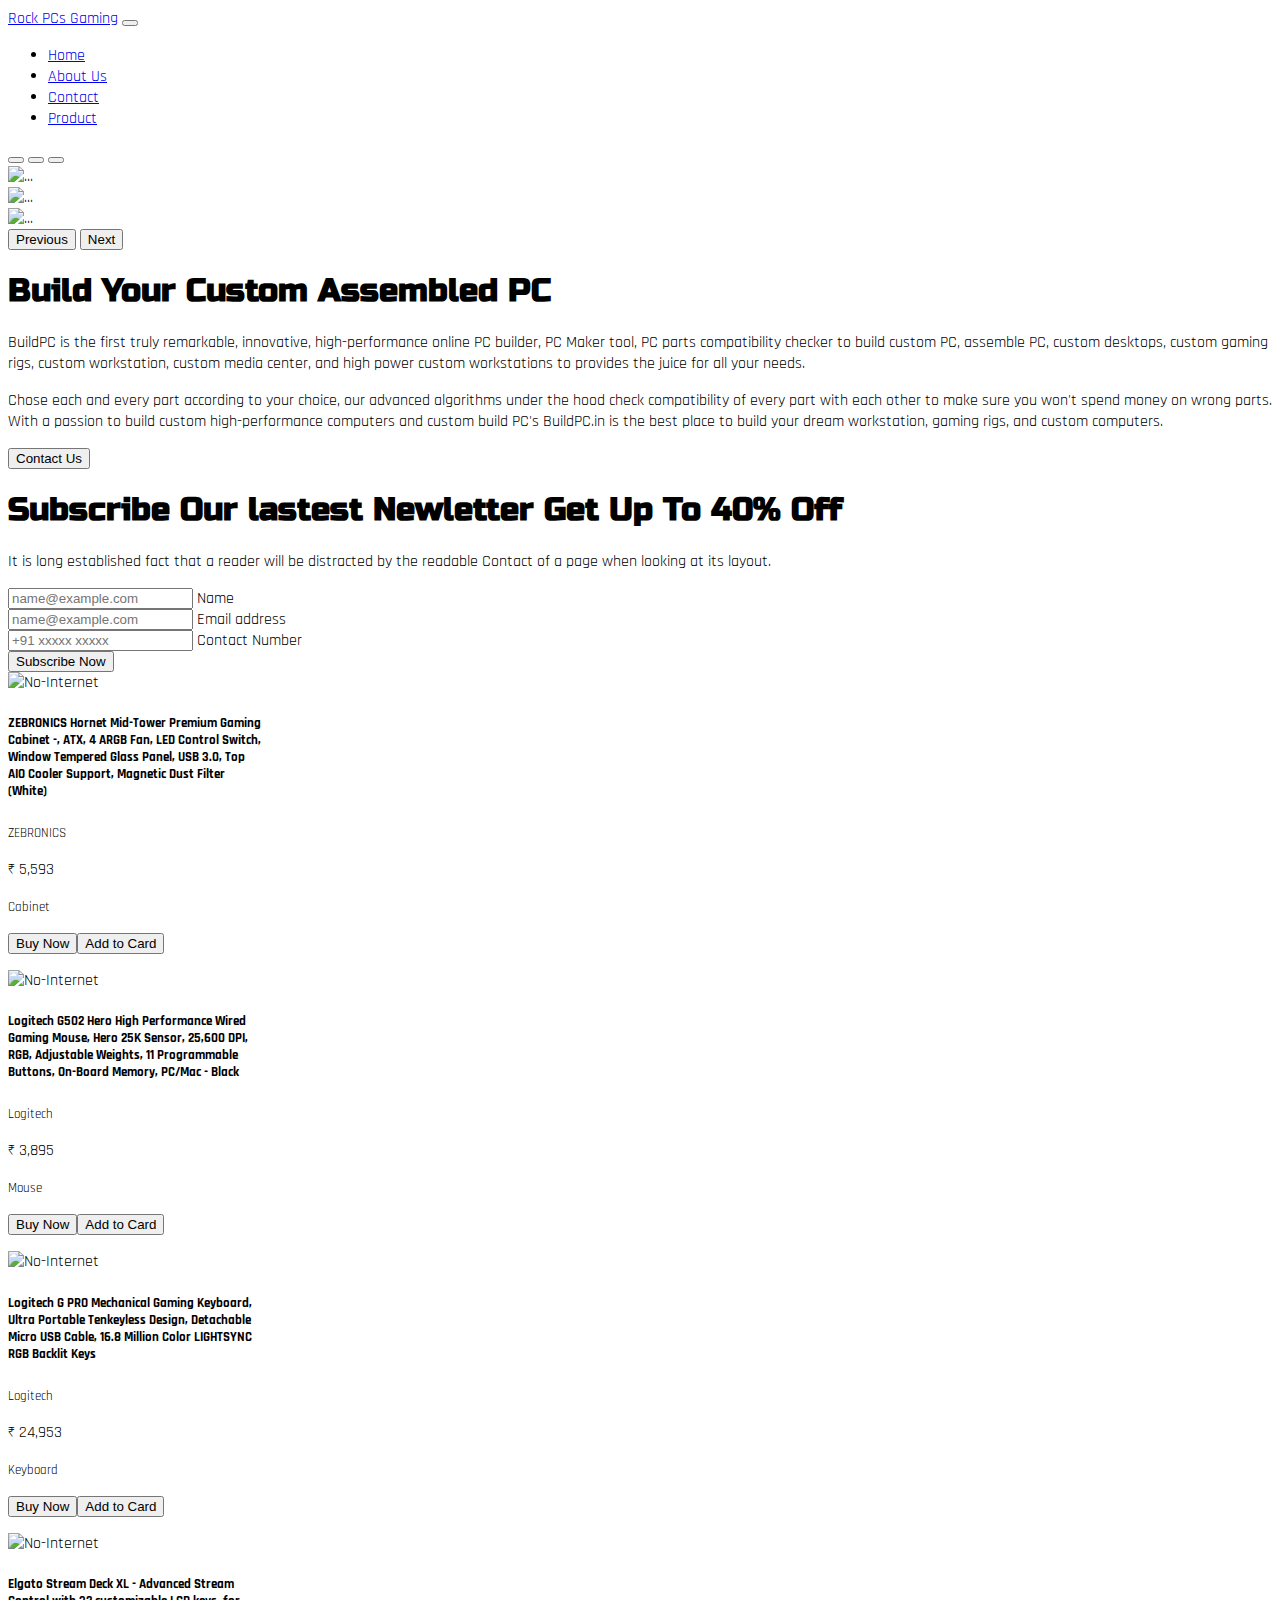
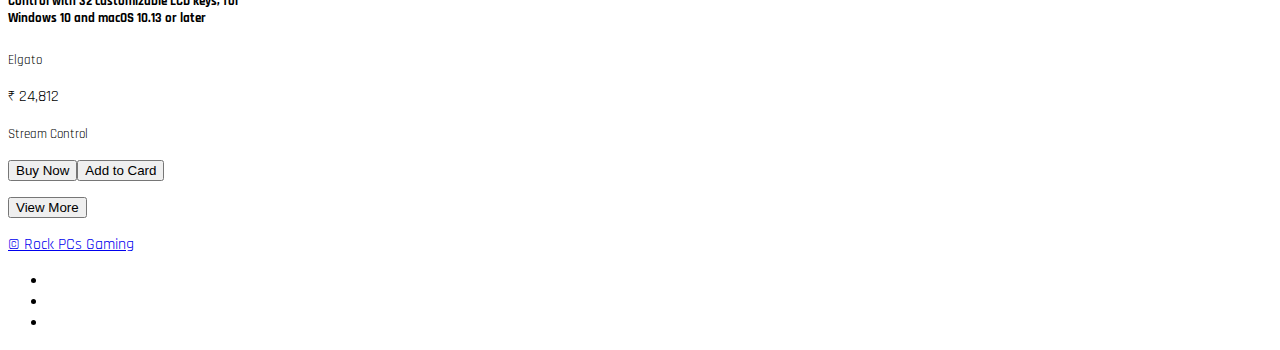
==== index.html @ 3c8e1734 "first commit" ====
<!DOCTYPE html>
<html lang="en">
  <head>
    <meta charset="UTF-8">
    <meta name="viewport" content="width=device-width, initial-scale=1.0">
    <title>Rock PCs Gaming</title>
    <script src="./Script.js"></script>
    <link rel="stylesheet" href="./style.css">
    <link
      href="https://cdn.jsdelivr.net/npm/bootstrap@5.3.2/dist/css/bootstrap.min.css"
      rel="stylesheet"
      integrity="sha384-T3c6CoIi6uLrA9TneNEoa7RxnatzjcDSCmG1MXxSR1GAsXEV/Dwwykc2MPK8M2HN"
      crossorigin="anonymous">
    <script src="https://kit.fontawesome.com/7252e1f112.js"
      crossorigin="anonymous"></script>
    <script
      src="https://cdn.jsdelivr.net/npm/@popperjs/core@2.11.8/dist/umd/popper.min.js"
      integrity="sha384-I7E8VVD/ismYTF4hNIPjVp/Zjvgyol6VFvRkX/vR+Vc4jQkC+hVqc2pM8ODewa9r"
      crossorigin="anonymous"></script>
    <script
      src="https://cdn.jsdelivr.net/npm/bootstrap@5.3.2/dist/js/bootstrap.min.js"
      integrity="sha384-BBtl+eGJRgqQAUMxJ7pMwbEyER4l1g+O15P+16Ep7Q9Q+zqX6gSbd85u4mG4QzX+"
      crossorigin="anonymous"></script>
  </head>
  <body data-bs-theme="dark">
    <header class="sticky-top">
      <nav class="navbar navbar-expand-lg bg-body-tertiary">
        <div class="container-fluid">
          <a class="navbar-brand brandName fs-4" href="./index.html">Rock PCs Gaming</a>
          <button class="navbar-toggler" type="button" data-bs-toggle="collapse"
            data-bs-target="#navbarNav" aria-controls="navbarNav"
            aria-expanded="false" aria-label="Toggle navigation">
            <span class="navbar-toggler-icon"></span>
          </button>
          <div class="collapse navbar-collapse justify-content-end"
            id="navbarNav">
            <ul class="navbar-nav">
              <li class="nav-item">
                <a class="nav-link" href="#homePage">Home</a>
              </li>
              <li class="nav-item">
                <a class="nav-link" href="#aboutUs">About Us</a>
              </li>
              <li class="nav-item">
                <a class="nav-link" href="#contactUs">Contact</a>
              </li>
              <li class="nav-item">
                <a class="nav-link" href="#productList">Product</a>
              </li>
            </ul>
          </div>
        </div>
      </nav>
    </header>
    <main>
      <section id="homePage">
        <div id="carouselExampleIndicators" class="carousel slide mb-4">
          <div class="carousel-indicators">
            <button type="button" data-bs-target="#carouselExampleIndicators"
              data-bs-slide-to="0" class="active" aria-current="true"
              aria-label="Slide 1"></button>
            <button type="button" data-bs-target="#carouselExampleIndicators"
              data-bs-slide-to="1" aria-label="Slide 2"></button>
            <button type="button" data-bs-target="#carouselExampleIndicators"
              data-bs-slide-to="2" aria-label="Slide 3"></button>
          </div>
          <div class="carousel-inner">
            <div class="carousel-item active">
              <img
                src="https://images.unsplash.com/photo-1555680202-c86f0e12f086?ixlib=rb-4.0.3&ixid=M3wxMjA3fDB8MHxwaG90by1wYWdlfHx8fGVufDB8fHx8fA%3D%3D&auto=format&fit=crop&w=1470&q=80"
                class="d-block w-100" alt="...">
            </div>
            <div class="carousel-item">
              <img
                src="https://images.unsplash.com/photo-1603481546579-65d935ba9cdd?ixlib=rb-4.0.3&ixid=M3wxMjA3fDB8MHxwaG90by1wYWdlfHx8fGVufDB8fHx8fA%3D%3D&auto=format&fit=crop&w=1470&q=80"
                class="d-block w-100" alt="...">
            </div>
            <div class="carousel-item">
              <img
                src="https://images.unsplash.com/photo-1555581064-8ce820e50679?ixlib=rb-4.0.3&ixid=M3wxMjA3fDB8MHxwaG90by1wYWdlfHx8fGVufDB8fHx8fA%3D%3D&auto=format&fit=crop&w=1470&q=80"
                class="d-block w-100" alt="...">
            </div>
          </div>
          <button class="carousel-control-prev" type="button"
            data-bs-target="#carouselExampleIndicators" data-bs-slide="prev">
            <span class="carousel-control-prev-icon" aria-hidden="true"></span>
            <span class="visually-hidden">Previous</span>
          </button>
          <button class="carousel-control-next" type="button"
            data-bs-target="#carouselExampleIndicators" data-bs-slide="next">
            <span class="carousel-control-next-icon" aria-hidden="true"></span>
            <span class="visually-hidden">Next</span>
          </button>
        </div>
      </section>
      <section id="aboutUs">
        <div class="container bg-body-tertiary rounded-3 px-4 py-5 mb-4 ">
          <div class="container-fluid py-5">
            <h1 class="display-5 fw-bold importText">Build Your Custom Assembled
              PC</h1>
            <p class="col-md-8 fs-5">BuildPC is the first truly remarkable,
              innovative, high-performance online PC builder, PC Maker tool, PC
              parts compatibility checker to build custom PC, assemble PC,
              custom desktops, custom gaming rigs, custom workstation, custom
              media center, and high power custom workstations to provides the
              juice for all your needs.</p>
            <p class="col-md-8 fs-5">Chose each and every part according to your
              choice, our advanced algorithms under the hood check compatibility
              of every part with each other to make sure you won't spend money
              on wrong parts. With a passion to build custom high-performance
              computers and custom build PC's BuildPC.in is the best place to
              build your dream workstation, gaming rigs, and custom computers.</p>
            <button class="btn btn-primary btn-lg" type="button">Contact Us</button>
          </div>
        </div>
      </section>
      <section id="contactUs">
        <div class="container rounded-3 bg-body-tertiary px-5 py-1 mb-4">
          <div class="row align-items-center g-lg-5 py-5">
            <div class="col-lg-7 text-center text-lg-start">
              <h1
                class="display-5 fw-bold lh-1 text-body-emphasis mb-3 importText">Subscribe
                Our lastest Newletter Get Up To 40% Off</h1>
              <p class="col-lg-10 fs-5">It is long established fact that a
                reader will be distracted by the readable Contact of a page when
                looking at its layout.</p>
            </div>
            <div class="col-md-10 mx-auto col-lg-5">
              <form class="p-4 p-md-5 border rounded-3 bg-body-tertiary">
                <div class="form-floating mb-3">
                  <input type="text" class="form-control" id="floatingInputname"
                    placeholder="name@example.com">
                  <label for="floatingInput">Name</label>
                </div>
                <form class="p-4 p-md-5 border rounded-3 bg-body-tertiary">
                  <div class="form-floating mb-3">
                    <input type="email" class="form-control"
                      id="floatingInputmail" placeholder="name@example.com">
                    <label for="floatingInput">Email address</label>
                  </div>
                  <div class="form-floating mb-3">
                    <input type="text" class="form-control"
                      id="floatingInputnumber" placeholder="+91 xxxxx xxxxx">
                    <label for="floatingPassword">Contact Number</label>
                  </div>
                  <button class="w-100 btn btn-lg btn-primary"
                    onclick="subscriberData()" type="submit">Subscribe Now</button>
                </form>
              </div>
            </div>
          </div>
        </section>
        <section id="productList">
          <div class="container">
            <div class="row justify-content-between" id="alpha">
            </div>
            <div class="my-4 text-end">
              <a href="./product.html"><button class="btn btn-success"> View
                  More </button></a>
            </div>
          </div>
        </section>
      </main>
      <footer>
        <div class="bg-body-tertiary pb-1">
          <div class="container">
            <div
              class="d-flex flex-wrap justify-content-between align-items-center py-3 my-4 border-top">
              <div class="col-md-4 d-flex align-items-center">
                <a href="#homePage"
                  class="mb-3 me-2 mb-md-0 text-body-secondary text-decoration-none lh-1">
                  <p class="mb-3 mb-md-0 text-body-secondary">&copy; Rock PCs
                    Gaming</p>
                </a>
              </div>
              <ul class="nav col-md-4 justify-content-end list-unstyled d-flex">
                <li class="ms-3"><a class="text-body-secondary"
                    href="https://twitter.com/home"><i
                      class="fa-brands fa-twitter magicIcon"
                      style="color: #0081fb;"></i></a></li>
                <li class="ms-3"><a class="text-body-secondary"
                    href="https://twitter.com/home"><i
                      class="fa-brands fa-instagram magicIcon"
                      style="color: #0081fb;"></i></a></li>
                <li class="ms-3"><a class="text-body-secondary"
                    href="https://www.facebook.com/"><i
                      class="fa-brands fa-facebook magicIcon"
                      style="color: #0081fb;"></i></a></li>
              </ul>
            </div>
          </div>
        </footer>
      </body>
    </html>
---- style.css ----
@import url('https://fonts.googleapis.com/css2?family=Rajdhani&family=Russo+One&family=Young+Serif&display=swap');
body{
    font-family: 'Rajdhani', sans-serif !important;
}
.importText{
    font-family: 'Russo One', sans-serif !important;
}
.brandName{
    font-family: 'Rajdhani', sans-serif !important;
}
.magic:hover{
    border-color: #0081fb;
    transition: 0.8s;
    box-shadow: 0px 0px 15px #0081fb;
}
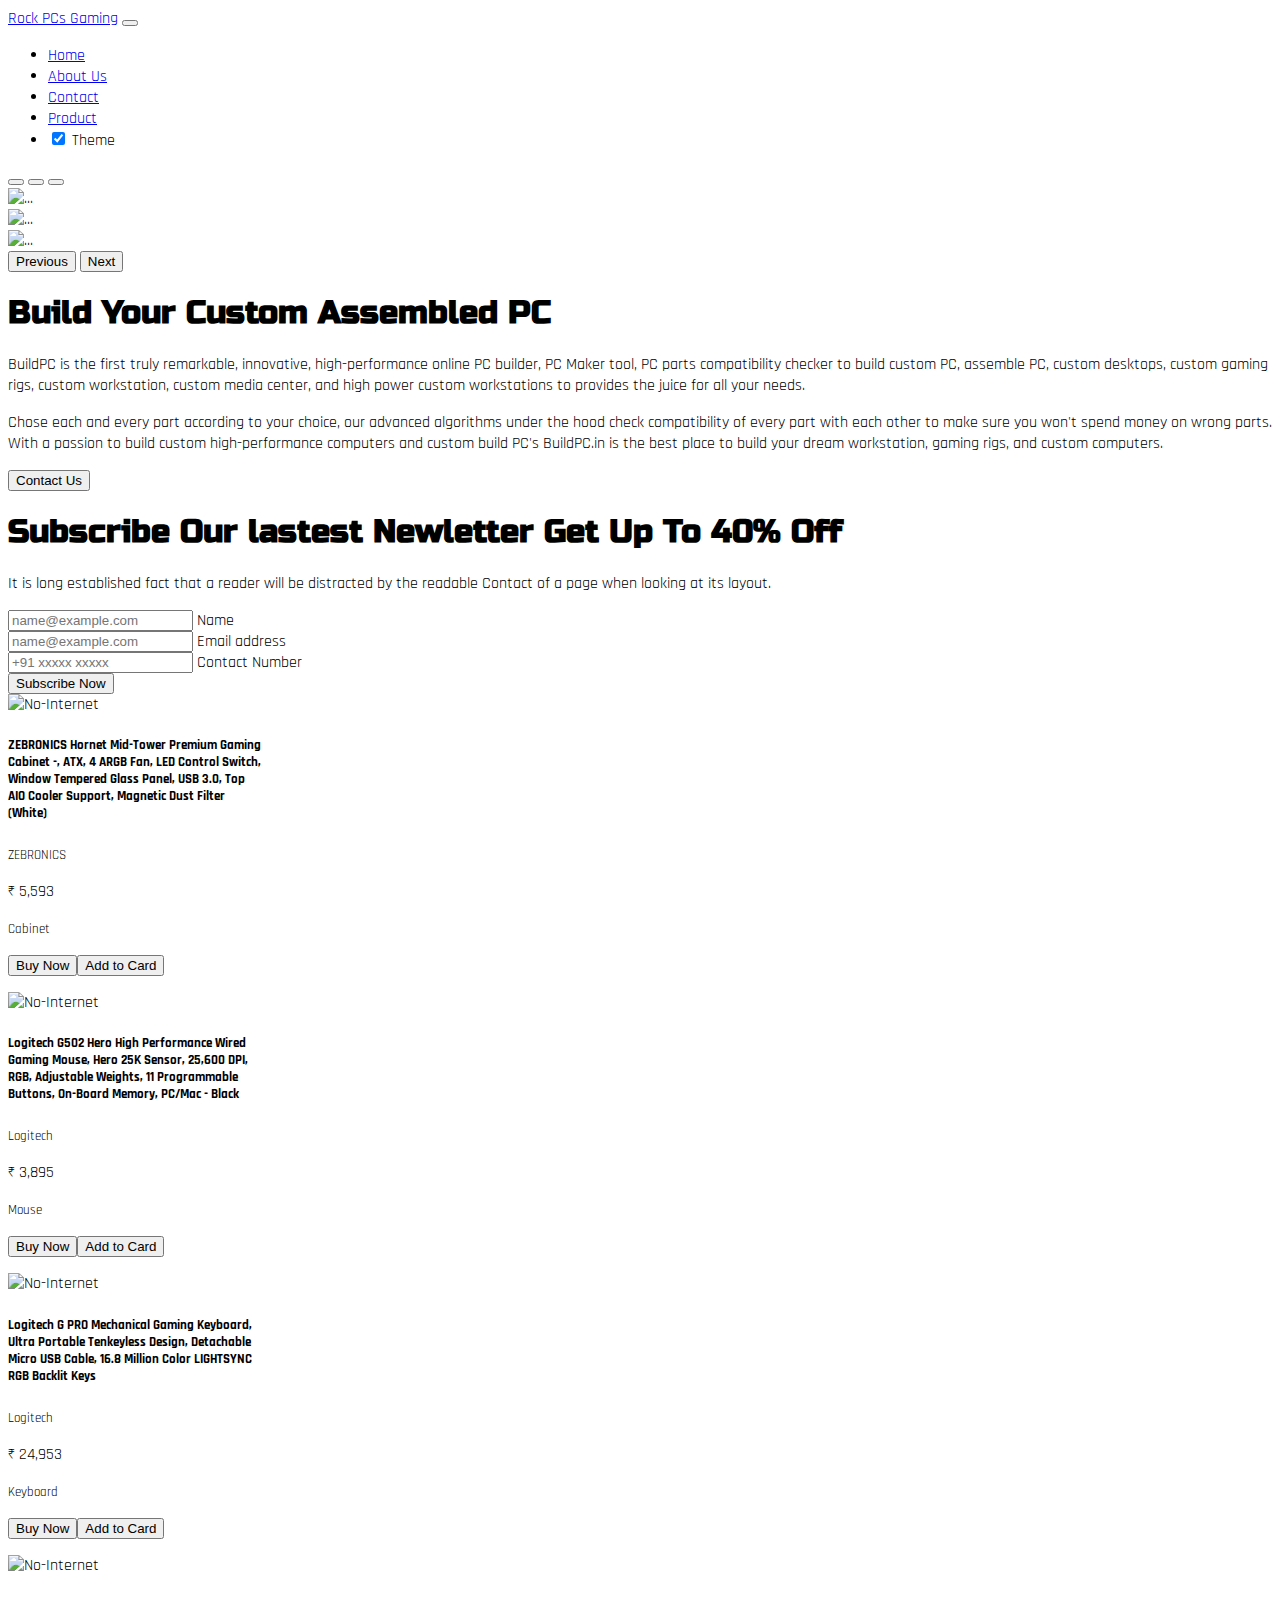
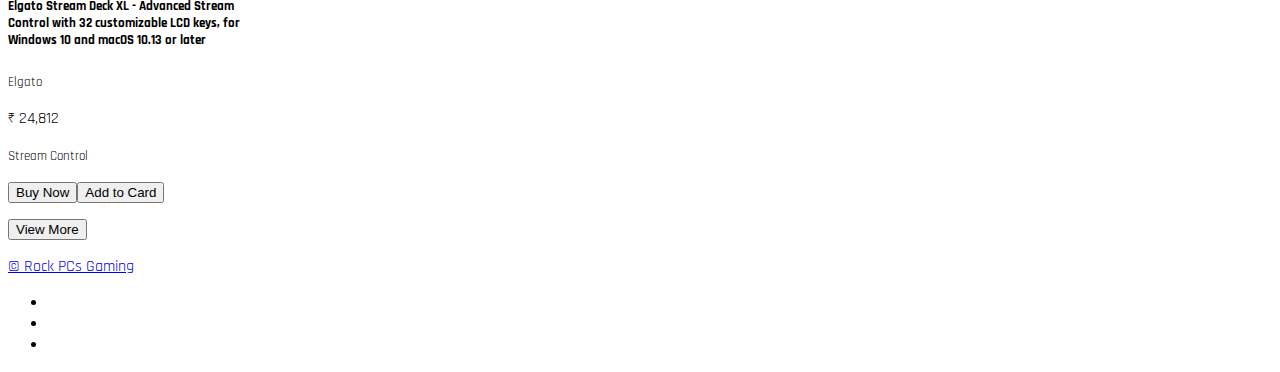
==== commit c1e71c5a: "Theme Changer Updated" ====
--- a/index.html
+++ b/index.html
@@ -1,194 +1,182 @@
 <!DOCTYPE html>
 <html lang="en">
-  <head>
-    <meta charset="UTF-8">
-    <meta name="viewport" content="width=device-width, initial-scale=1.0">
-    <title>Rock PCs Gaming</title>
-    <script src="./Script.js"></script>
-    <link rel="stylesheet" href="./style.css">
-    <link
-      href="https://cdn.jsdelivr.net/npm/bootstrap@5.3.2/dist/css/bootstrap.min.css"
-      rel="stylesheet"
-      integrity="sha384-T3c6CoIi6uLrA9TneNEoa7RxnatzjcDSCmG1MXxSR1GAsXEV/Dwwykc2MPK8M2HN"
-      crossorigin="anonymous">
-    <script src="https://kit.fontawesome.com/7252e1f112.js"
-      crossorigin="anonymous"></script>
-    <script
-      src="https://cdn.jsdelivr.net/npm/@popperjs/core@2.11.8/dist/umd/popper.min.js"
-      integrity="sha384-I7E8VVD/ismYTF4hNIPjVp/Zjvgyol6VFvRkX/vR+Vc4jQkC+hVqc2pM8ODewa9r"
-      crossorigin="anonymous"></script>
-    <script
-      src="https://cdn.jsdelivr.net/npm/bootstrap@5.3.2/dist/js/bootstrap.min.js"
-      integrity="sha384-BBtl+eGJRgqQAUMxJ7pMwbEyER4l1g+O15P+16Ep7Q9Q+zqX6gSbd85u4mG4QzX+"
-      crossorigin="anonymous"></script>
-  </head>
-  <body data-bs-theme="dark">
-    <header class="sticky-top">
-      <nav class="navbar navbar-expand-lg bg-body-tertiary">
-        <div class="container-fluid">
-          <a class="navbar-brand brandName fs-4" href="./index.html">Rock PCs Gaming</a>
-          <button class="navbar-toggler" type="button" data-bs-toggle="collapse"
-            data-bs-target="#navbarNav" aria-controls="navbarNav"
-            aria-expanded="false" aria-label="Toggle navigation">
-            <span class="navbar-toggler-icon"></span>
-          </button>
-          <div class="collapse navbar-collapse justify-content-end"
-            id="navbarNav">
-            <ul class="navbar-nav">
-              <li class="nav-item">
-                <a class="nav-link" href="#homePage">Home</a>
-              </li>
-              <li class="nav-item">
-                <a class="nav-link" href="#aboutUs">About Us</a>
-              </li>
-              <li class="nav-item">
-                <a class="nav-link" href="#contactUs">Contact</a>
-              </li>
-              <li class="nav-item">
-                <a class="nav-link" href="#productList">Product</a>
-              </li>
-            </ul>
+
+<head>
+  <meta charset="UTF-8">
+  <meta name="viewport" content="width=device-width, initial-scale=1.0">
+  <title>Rock PCs Gaming</title>
+  <script src="./Script.js"></script>
+  <link rel="stylesheet" href="./style.css">
+  <link href="https://cdn.jsdelivr.net/npm/bootstrap@5.3.2/dist/css/bootstrap.min.css" rel="stylesheet"
+    integrity="sha384-T3c6CoIi6uLrA9TneNEoa7RxnatzjcDSCmG1MXxSR1GAsXEV/Dwwykc2MPK8M2HN" crossorigin="anonymous">
+  <script src="https://kit.fontawesome.com/7252e1f112.js" crossorigin="anonymous"></script>
+  <script src="https://cdn.jsdelivr.net/npm/@popperjs/core@2.11.8/dist/umd/popper.min.js"
+    integrity="sha384-I7E8VVD/ismYTF4hNIPjVp/Zjvgyol6VFvRkX/vR+Vc4jQkC+hVqc2pM8ODewa9r"
+    crossorigin="anonymous"></script>
+  <script src="https://cdn.jsdelivr.net/npm/bootstrap@5.3.2/dist/js/bootstrap.min.js"
+    integrity="sha384-BBtl+eGJRgqQAUMxJ7pMwbEyER4l1g+O15P+16Ep7Q9Q+zqX6gSbd85u4mG4QzX+"
+    crossorigin="anonymous"></script>
+</head>
+
+<body data-bs-theme="dark">
+  <header class="sticky-top">
+    <nav class="navbar navbar-expand-lg bg-body-tertiary">
+      <div class="container-fluid">
+        <a class="navbar-brand brandName fs-4" href="./index.html">Rock PCs Gaming</a>
+        <button class="navbar-toggler" type="button" data-bs-toggle="collapse" data-bs-target="#navbarNav"
+          aria-controls="navbarNav" aria-expanded="false" aria-label="Toggle navigation">
+          <span class="navbar-toggler-icon"></span>
+        </button>
+        <div class="collapse navbar-collapse justify-content-end" id="navbarNav">
+          <ul class="navbar-nav">
+            <li class="nav-item">
+              <a class="nav-link" href="#homePage">Home</a>
+            </li>
+            <li class="nav-item">
+              <a class="nav-link" href="#aboutUs">About Us</a>
+            </li>
+            <li class="nav-item">
+              <a class="nav-link" href="#contactUs">Contact</a>
+            </li>
+            <li class="nav-item">
+              <a class="nav-link" href="#productList">Product</a>
+            </li>
+            <li class="nav-item">
+              <div class="form-check form-switch mx-4">
+                <input class="form-check-input p-2" role="switch" id="flexSwitchCheckChecked" checked type="checkbox" onclick="changebgtheme()">
+                <label for="flexSwitchCheckChecked">Theme</label>
+              </div>
+            </li>
+          </ul>
+        </div>
+      </div>
+    </nav>
+  </header>
+  <main>
+    <section id="homePage">
+      <div id="carouselExampleIndicators" class="carousel slide mb-4">
+        <div class="carousel-indicators">
+          <button type="button" data-bs-target="#carouselExampleIndicators" data-bs-slide-to="0" class="active"
+            aria-current="true" aria-label="Slide 1"></button>
+          <button type="button" data-bs-target="#carouselExampleIndicators" data-bs-slide-to="1"
+            aria-label="Slide 2"></button>
+          <button type="button" data-bs-target="#carouselExampleIndicators" data-bs-slide-to="2"
+            aria-label="Slide 3"></button>
+        </div>
+        <div class="carousel-inner">
+          <div class="carousel-item active">
+            <img
+              src="https://images.unsplash.com/photo-1555680202-c86f0e12f086?ixlib=rb-4.0.3&ixid=M3wxMjA3fDB8MHxwaG90by1wYWdlfHx8fGVufDB8fHx8fA%3D%3D&auto=format&fit=crop&w=1470&q=80"
+              class="d-block w-100" alt="...">
+          </div>
+          <div class="carousel-item">
+            <img
+              src="https://images.unsplash.com/photo-1603481546579-65d935ba9cdd?ixlib=rb-4.0.3&ixid=M3wxMjA3fDB8MHxwaG90by1wYWdlfHx8fGVufDB8fHx8fA%3D%3D&auto=format&fit=crop&w=1470&q=80"
+              class="d-block w-100" alt="...">
+          </div>
+          <div class="carousel-item">
+            <img
+              src="https://images.unsplash.com/photo-1555581064-8ce820e50679?ixlib=rb-4.0.3&ixid=M3wxMjA3fDB8MHxwaG90by1wYWdlfHx8fGVufDB8fHx8fA%3D%3D&auto=format&fit=crop&w=1470&q=80"
+              class="d-block w-100" alt="...">
           </div>
         </div>
-      </nav>
-    </header>
-    <main>
-      <section id="homePage">
-        <div id="carouselExampleIndicators" class="carousel slide mb-4">
-          <div class="carousel-indicators">
-            <button type="button" data-bs-target="#carouselExampleIndicators"
-              data-bs-slide-to="0" class="active" aria-current="true"
-              aria-label="Slide 1"></button>
-            <button type="button" data-bs-target="#carouselExampleIndicators"
-              data-bs-slide-to="1" aria-label="Slide 2"></button>
-            <button type="button" data-bs-target="#carouselExampleIndicators"
-              data-bs-slide-to="2" aria-label="Slide 3"></button>
+        <button class="carousel-control-prev" type="button" data-bs-target="#carouselExampleIndicators"
+          data-bs-slide="prev">
+          <span class="carousel-control-prev-icon" aria-hidden="true"></span>
+          <span class="visually-hidden">Previous</span>
+        </button>
+        <button class="carousel-control-next" type="button" data-bs-target="#carouselExampleIndicators"
+          data-bs-slide="next">
+          <span class="carousel-control-next-icon" aria-hidden="true"></span>
+          <span class="visually-hidden">Next</span>
+        </button>
+      </div>
+    </section>
+    <section id="aboutUs">
+      <div class="container bg-body-tertiary rounded-3 px-4 py-5 mb-4 ">
+        <div class="container-fluid py-5">
+          <h1 class="display-5 fw-bold importText">Build Your Custom Assembled
+            PC</h1>
+          <p class="col-md-8 fs-5">BuildPC is the first truly remarkable,
+            innovative, high-performance online PC builder, PC Maker tool, PC
+            parts compatibility checker to build custom PC, assemble PC,
+            custom desktops, custom gaming rigs, custom workstation, custom
+            media center, and high power custom workstations to provides the
+            juice for all your needs.</p>
+          <p class="col-md-8 fs-5">Chose each and every part according to your
+            choice, our advanced algorithms under the hood check compatibility
+            of every part with each other to make sure you won't spend money
+            on wrong parts. With a passion to build custom high-performance
+            computers and custom build PC's BuildPC.in is the best place to
+            build your dream workstation, gaming rigs, and custom computers.</p>
+          <button class="btn btn-primary btn-lg" type="button">Contact Us</button>
+        </div>
+      </div>
+    </section>
+    <section id="contactUs">
+      <div class="container rounded-3 bg-body-tertiary px-5 py-1 mb-4">
+        <div class="row align-items-center g-lg-5 py-5">
+          <div class="col-lg-7 text-center text-lg-start">
+            <h1 class="display-5 fw-bold lh-1 text-body-emphasis mb-3 importText">Subscribe
+              Our lastest Newletter Get Up To 40% Off</h1>
+            <p class="col-lg-10 fs-5">It is long established fact that a
+              reader will be distracted by the readable Contact of a page when
+              looking at its layout.</p>
           </div>
-          <div class="carousel-inner">
-            <div class="carousel-item active">
-              <img
-                src="https://images.unsplash.com/photo-1555680202-c86f0e12f086?ixlib=rb-4.0.3&ixid=M3wxMjA3fDB8MHxwaG90by1wYWdlfHx8fGVufDB8fHx8fA%3D%3D&auto=format&fit=crop&w=1470&q=80"
-                class="d-block w-100" alt="...">
-            </div>
-            <div class="carousel-item">
-              <img
-                src="https://images.unsplash.com/photo-1603481546579-65d935ba9cdd?ixlib=rb-4.0.3&ixid=M3wxMjA3fDB8MHxwaG90by1wYWdlfHx8fGVufDB8fHx8fA%3D%3D&auto=format&fit=crop&w=1470&q=80"
-                class="d-block w-100" alt="...">
-            </div>
-            <div class="carousel-item">
-              <img
-                src="https://images.unsplash.com/photo-1555581064-8ce820e50679?ixlib=rb-4.0.3&ixid=M3wxMjA3fDB8MHxwaG90by1wYWdlfHx8fGVufDB8fHx8fA%3D%3D&auto=format&fit=crop&w=1470&q=80"
-                class="d-block w-100" alt="...">
-            </div>
-          </div>
-          <button class="carousel-control-prev" type="button"
-            data-bs-target="#carouselExampleIndicators" data-bs-slide="prev">
-            <span class="carousel-control-prev-icon" aria-hidden="true"></span>
-            <span class="visually-hidden">Previous</span>
-          </button>
-          <button class="carousel-control-next" type="button"
-            data-bs-target="#carouselExampleIndicators" data-bs-slide="next">
-            <span class="carousel-control-next-icon" aria-hidden="true"></span>
-            <span class="visually-hidden">Next</span>
-          </button>
-        </div>
-      </section>
-      <section id="aboutUs">
-        <div class="container bg-body-tertiary rounded-3 px-4 py-5 mb-4 ">
-          <div class="container-fluid py-5">
-            <h1 class="display-5 fw-bold importText">Build Your Custom Assembled
-              PC</h1>
-            <p class="col-md-8 fs-5">BuildPC is the first truly remarkable,
-              innovative, high-performance online PC builder, PC Maker tool, PC
-              parts compatibility checker to build custom PC, assemble PC,
-              custom desktops, custom gaming rigs, custom workstation, custom
-              media center, and high power custom workstations to provides the
-              juice for all your needs.</p>
-            <p class="col-md-8 fs-5">Chose each and every part according to your
-              choice, our advanced algorithms under the hood check compatibility
-              of every part with each other to make sure you won't spend money
-              on wrong parts. With a passion to build custom high-performance
-              computers and custom build PC's BuildPC.in is the best place to
-              build your dream workstation, gaming rigs, and custom computers.</p>
-            <button class="btn btn-primary btn-lg" type="button">Contact Us</button>
+          <div class="col-md-10 mx-auto col-lg-5">
+            <form class="p-4 p-md-5 border rounded-3 bg-body-tertiary">
+              <div class="form-floating mb-3">
+                <input type="text" class="form-control" id="floatingInputname" placeholder="name@example.com">
+                <label for="floatingInput">Name</label>
+              </div>
+              <form class="p-4 p-md-5 border rounded-3 bg-body-tertiary">
+                <div class="form-floating mb-3">
+                  <input type="email" class="form-control" id="floatingInputmail" placeholder="name@example.com">
+                  <label for="floatingInput">Email address</label>
+                </div>
+                <div class="form-floating mb-3">
+                  <input type="text" class="form-control" id="floatingInputnumber" placeholder="+91 xxxxx xxxxx">
+                  <label for="floatingPassword">Contact Number</label>
+                </div>
+                <button class="w-100 btn btn-lg btn-primary" onclick="subscriberData()" type="submit">Subscribe
+                  Now</button>
+              </form>
           </div>
         </div>
-      </section>
-      <section id="contactUs">
-        <div class="container rounded-3 bg-body-tertiary px-5 py-1 mb-4">
-          <div class="row align-items-center g-lg-5 py-5">
-            <div class="col-lg-7 text-center text-lg-start">
-              <h1
-                class="display-5 fw-bold lh-1 text-body-emphasis mb-3 importText">Subscribe
-                Our lastest Newletter Get Up To 40% Off</h1>
-              <p class="col-lg-10 fs-5">It is long established fact that a
-                reader will be distracted by the readable Contact of a page when
-                looking at its layout.</p>
-            </div>
-            <div class="col-md-10 mx-auto col-lg-5">
-              <form class="p-4 p-md-5 border rounded-3 bg-body-tertiary">
-                <div class="form-floating mb-3">
-                  <input type="text" class="form-control" id="floatingInputname"
-                    placeholder="name@example.com">
-                  <label for="floatingInput">Name</label>
-                </div>
-                <form class="p-4 p-md-5 border rounded-3 bg-body-tertiary">
-                  <div class="form-floating mb-3">
-                    <input type="email" class="form-control"
-                      id="floatingInputmail" placeholder="name@example.com">
-                    <label for="floatingInput">Email address</label>
-                  </div>
-                  <div class="form-floating mb-3">
-                    <input type="text" class="form-control"
-                      id="floatingInputnumber" placeholder="+91 xxxxx xxxxx">
-                    <label for="floatingPassword">Contact Number</label>
-                  </div>
-                  <button class="w-100 btn btn-lg btn-primary"
-                    onclick="subscriberData()" type="submit">Subscribe Now</button>
-                </form>
-              </div>
-            </div>
+      </div>
+    </section>
+    <section id="productList">
+      <div class="container">
+        <div class="row justify-content-between justify-content-center " id="alpha">
+        </div>
+        <div class="my-4 text-end">
+          <a href="./product.html"><button class="btn btn-success"> View
+              More </button></a>
+        </div>
+      </div>
+    </section>
+  </main>
+  <footer>
+    <div class="bg-body-tertiary pb-1">
+      <div class="container">
+        <div class="d-flex flex-wrap justify-content-between align-items-center py-3 my-4 border-top">
+          <div class="col-md-4 d-flex align-items-center">
+            <a href="#homePage" class="mb-3 me-2 mb-md-0 text-body-secondary text-decoration-none lh-1">
+              <p class="mb-3 mb-md-0 text-body-secondary">&copy; Rock PCs
+                Gaming</p>
+            </a>
           </div>
-        </section>
-        <section id="productList">
-          <div class="container">
-            <div class="row justify-content-between" id="alpha">
-            </div>
-            <div class="my-4 text-end">
-              <a href="./product.html"><button class="btn btn-success"> View
-                  More </button></a>
-            </div>
-          </div>
-        </section>
-      </main>
-      <footer>
-        <div class="bg-body-tertiary pb-1">
-          <div class="container">
-            <div
-              class="d-flex flex-wrap justify-content-between align-items-center py-3 my-4 border-top">
-              <div class="col-md-4 d-flex align-items-center">
-                <a href="#homePage"
-                  class="mb-3 me-2 mb-md-0 text-body-secondary text-decoration-none lh-1">
-                  <p class="mb-3 mb-md-0 text-body-secondary">&copy; Rock PCs
-                    Gaming</p>
-                </a>
-              </div>
-              <ul class="nav col-md-4 justify-content-end list-unstyled d-flex">
-                <li class="ms-3"><a class="text-body-secondary"
-                    href="https://twitter.com/home"><i
-                      class="fa-brands fa-twitter magicIcon"
-                      style="color: #0081fb;"></i></a></li>
-                <li class="ms-3"><a class="text-body-secondary"
-                    href="https://twitter.com/home"><i
-                      class="fa-brands fa-instagram magicIcon"
-                      style="color: #0081fb;"></i></a></li>
-                <li class="ms-3"><a class="text-body-secondary"
-                    href="https://www.facebook.com/"><i
-                      class="fa-brands fa-facebook magicIcon"
-                      style="color: #0081fb;"></i></a></li>
-              </ul>
-            </div>
-          </div>
-        </footer>
-      </body>
-    </html>+          <ul class="nav col-md-4 justify-content-end list-unstyled d-flex">
+            <li class="ms-3"><a class="text-body-secondary" href="https://twitter.com/home"><i
+                  class="fa-brands fa-twitter magicIcon" style="color: #0081fb;"></i></a></li>
+            <li class="ms-3"><a class="text-body-secondary" href="https://twitter.com/home"><i
+                  class="fa-brands fa-instagram magicIcon" style="color: #0081fb;"></i></a></li>
+            <li class="ms-3"><a class="text-body-secondary" href="https://www.facebook.com/"><i
+                  class="fa-brands fa-facebook magicIcon" style="color: #0081fb;"></i></a></li>
+          </ul>
+        </div>
+      </div>
+  </footer>
+</body>
+
+</html>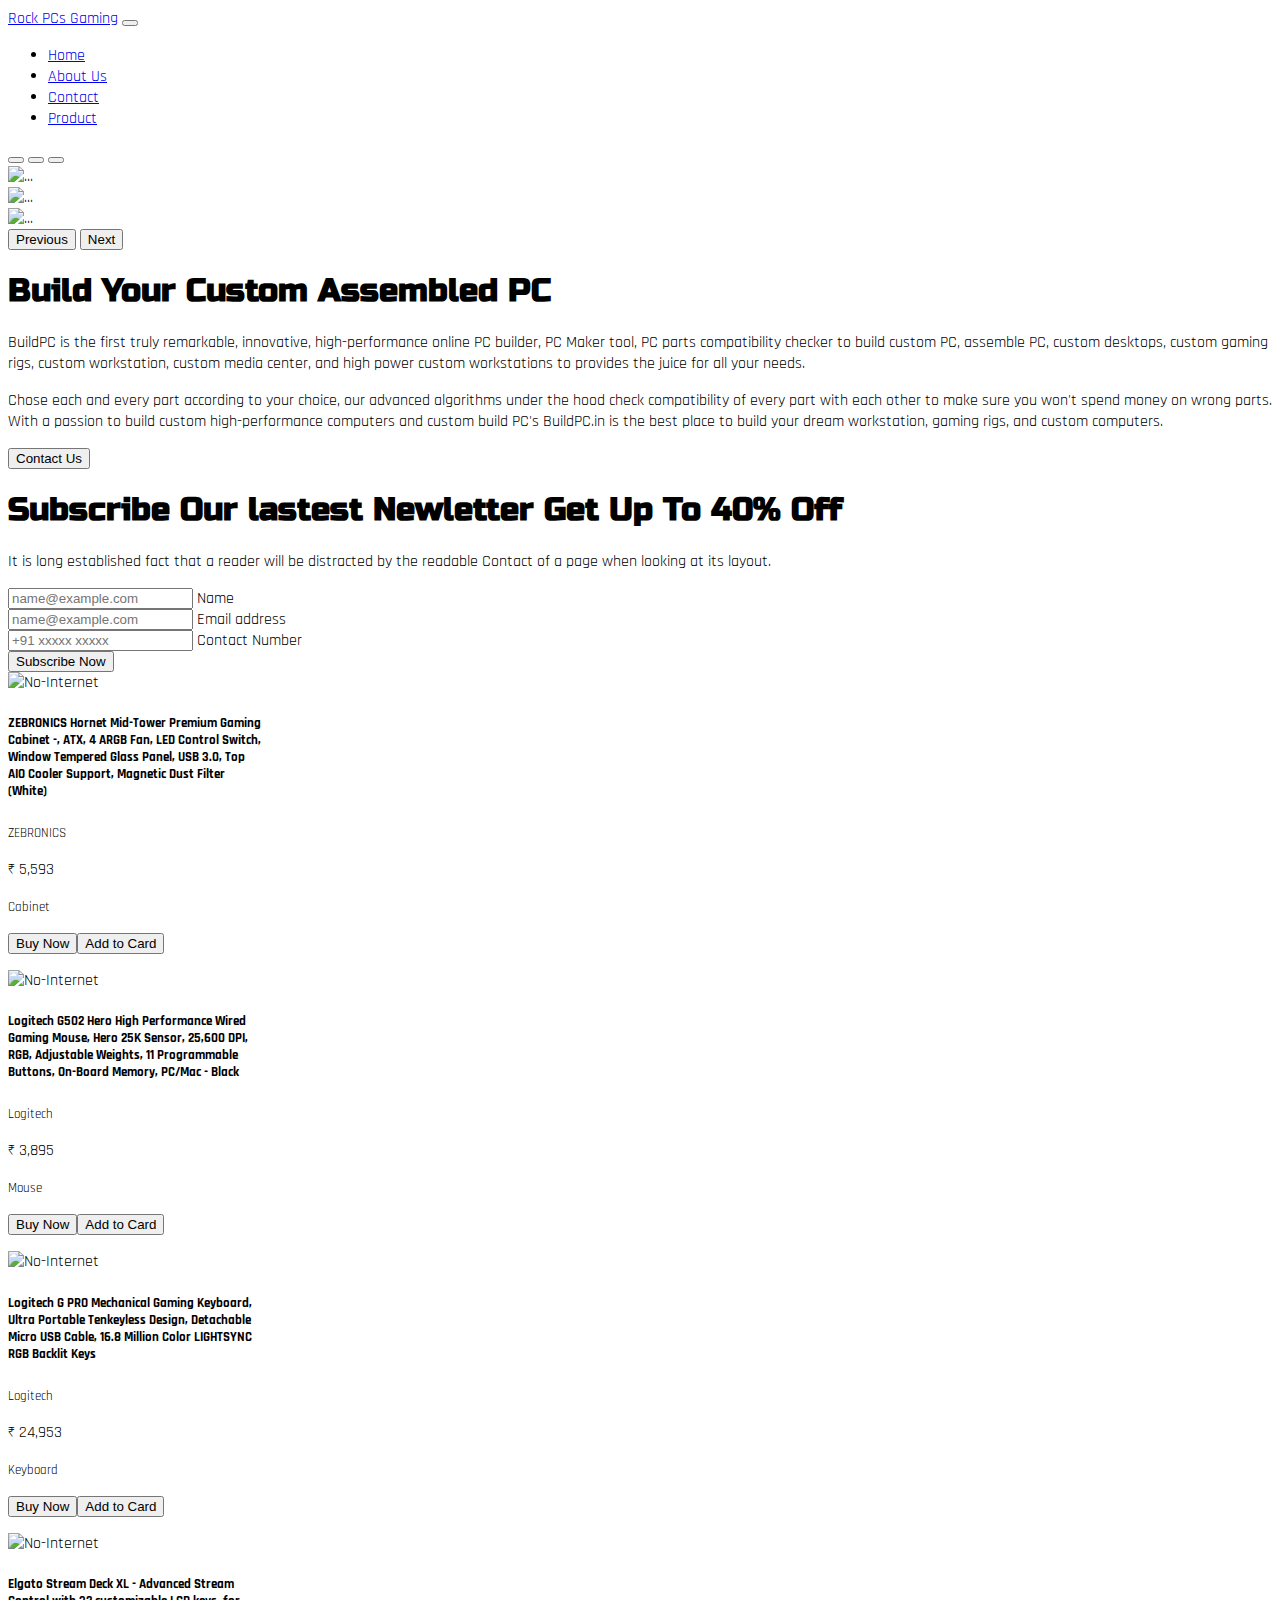
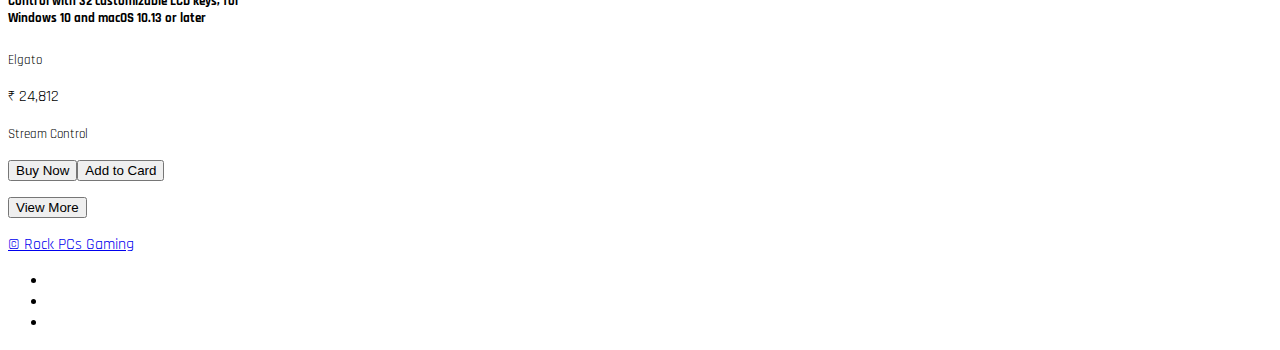
==== commit 3d4a0290: "Clearing Errors" ====
--- a/index.html
+++ b/index.html
@@ -40,12 +40,6 @@
             </li>
             <li class="nav-item">
               <a class="nav-link" href="#productList">Product</a>
-            </li>
-            <li class="nav-item">
-              <div class="form-check form-switch mx-4">
-                <input class="form-check-input p-2" role="switch" id="flexSwitchCheckChecked" checked type="checkbox" onclick="changebgtheme()">
-                <label for="flexSwitchCheckChecked">Theme</label>
-              </div>
             </li>
           </ul>
         </div>
@@ -147,7 +141,7 @@
     </section>
     <section id="productList">
       <div class="container">
-        <div class="row justify-content-between justify-content-center " id="alpha">
+        <div class="row justify-content-center" id="alpha">
         </div>
         <div class="my-4 text-end">
           <a href="./product.html"><button class="btn btn-success"> View
